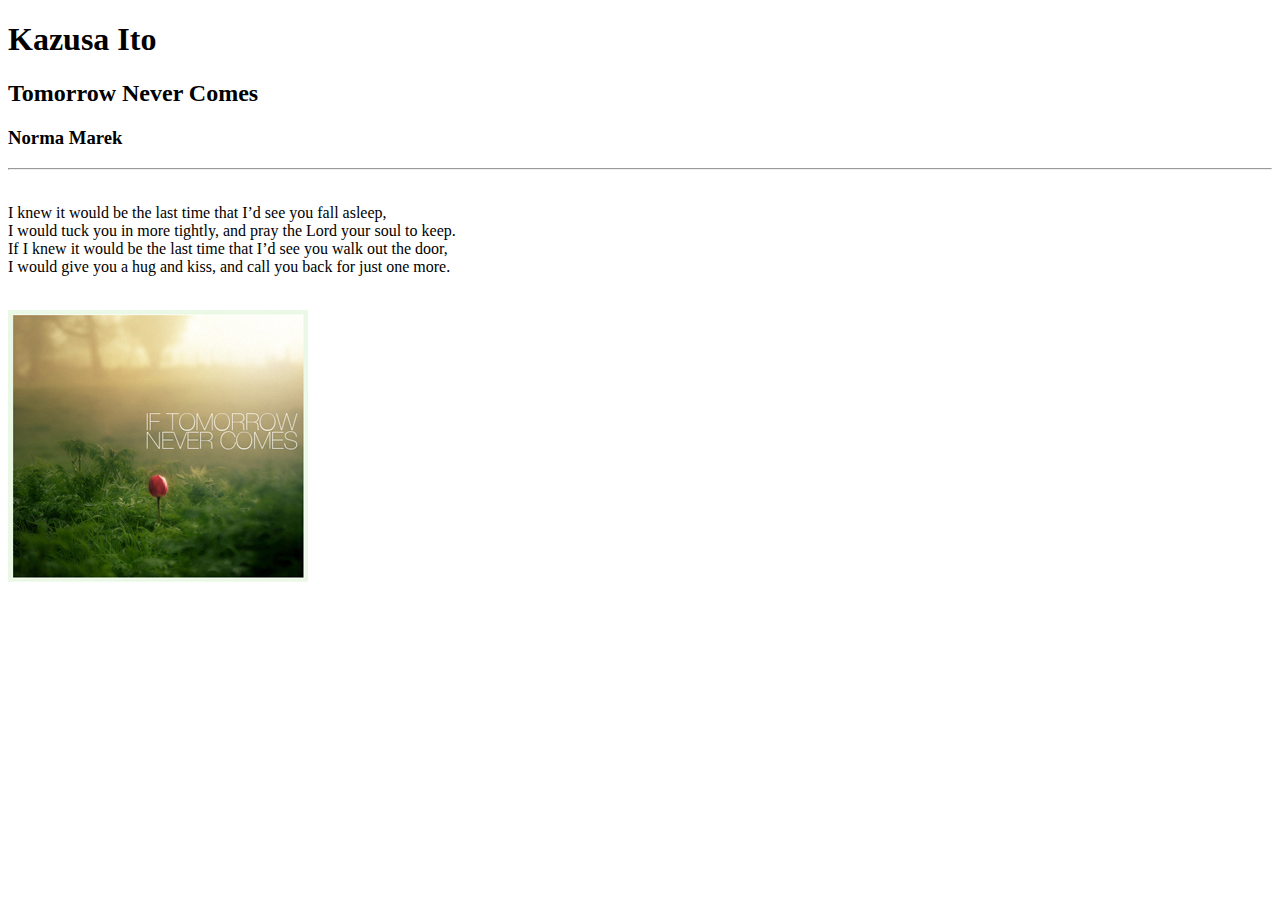
==== project-1/index.html @ ade552f7 "Added index.html" ====
<!DOCTYPE html>
<html>
  <head>
    <title>My First Webpage</title>
  </head>

    <h1>Kazusa Ito</h1>

    <h2>Tomorrow Never Comes</h2>

    <h3>Norma Marek</h3>

    <hr />

    <p>
      <br />
      I knew it would be the last time that I’d see you fall asleep,<br />
      I would tuck you in more tightly, and pray the Lord your soul to keep.<br />
      If I knew it would be the last time that I’d see you walk out the door,<br />
      I would give you a hug and kiss, and call you back for just one more.<br />
      <br />
    </p>

<img src="./images/if.tomorrow.never.comes.jpg" />
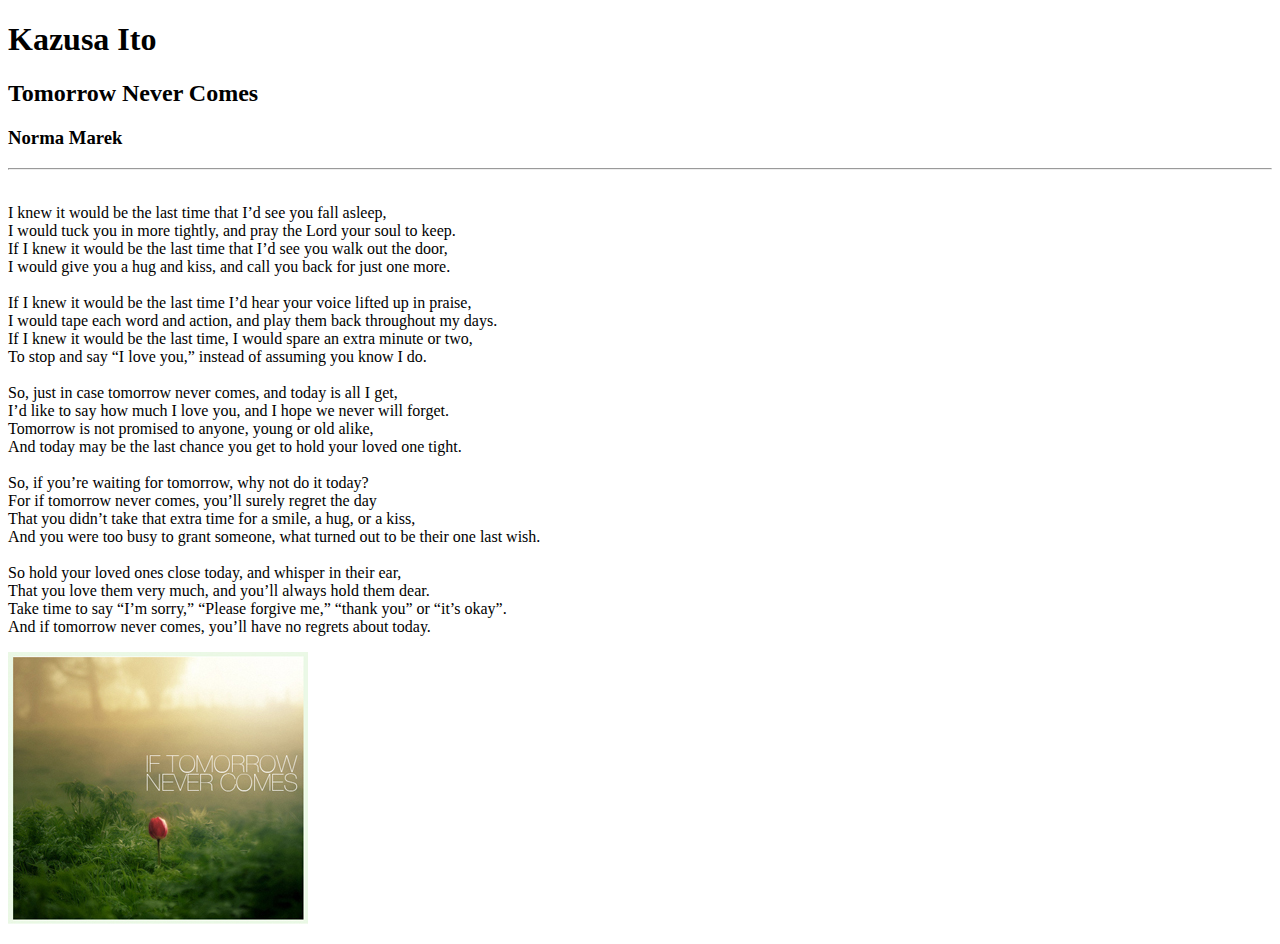
==== commit a442438e: "Fixed" ====
--- a/project-1/index.html
+++ b/project-1/index.html
@@ -19,6 +19,25 @@
       If I knew it would be the last time that I’d see you walk out the door,<br />
       I would give you a hug and kiss, and call you back for just one more.<br />
       <br />
-    </p>
+      If I knew it would be the last time I’d hear your voice lifted up in praise,<br />
+      I would tape each word and action, and play them back throughout my days.<br />
+      If I knew it would be the last time, I would spare an extra minute or two,<br />
+      To stop and say “I love you,” instead of assuming you know I do.<br />
+      <br />
+      So, just in case tomorrow never comes, and today is all I get,<br />
+      I’d like to say how much I love you, and I hope we never will forget.<br />
+      Tomorrow is not promised to anyone, young or old alike,<br />
+      And today may be the last chance you get to hold your loved one tight.<br />
+      <br />
+      So, if you’re waiting for tomorrow, why not do it today?<br />
+      For if tomorrow never comes, you’ll surely regret the day<br />
+      That you didn’t take that extra time for a smile, a hug, or a kiss,<br />
+      And you were too busy to grant someone, what turned out to be their one last wish.<br />
+      <br />
+      So hold your loved ones close today, and whisper in their ear,<br />
+      That you love them very much, and you’ll always hold them dear.<br />
+      Take time to say “I’m sorry,” “Please forgive me,” “thank you” or “it’s okay”.<br _>
+      And if tomorrow never comes, you’ll have no regrets about today.<br />
+    <p/>
 
 <img src="./images/if.tomorrow.never.comes.jpg" />
